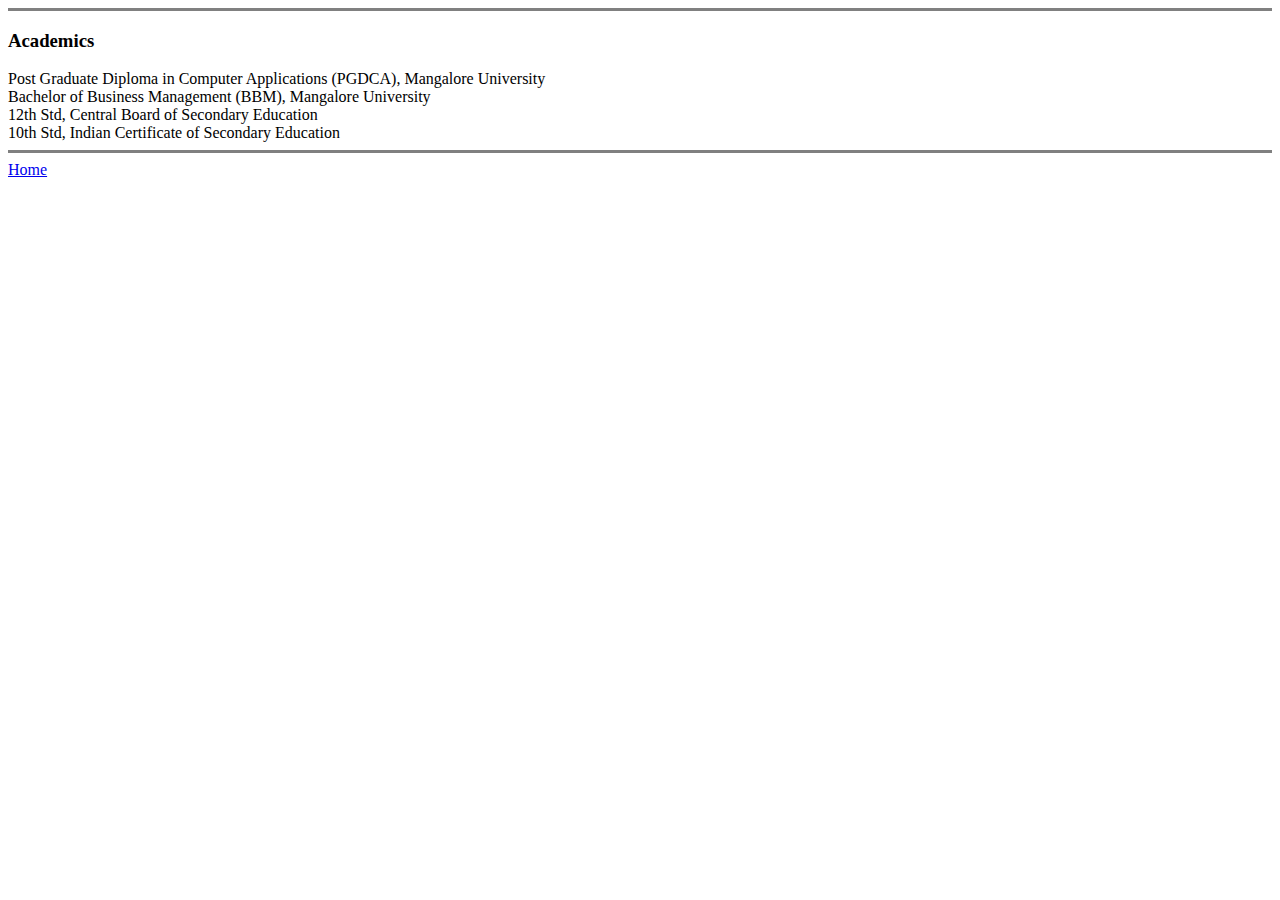
==== academics.html @ 2c9660d0 "Add initial CV website files" ====
<!DOCTYPE html>
<html lang="en" dir="ltr">

<head>
  <meta charset="utf-8">
  <title>Academics</title>
</head>

<body>
  <hr size="3" noshade>
  <h3 style="font-family:calibri">Academics</h3>
  <li style="font-family:calibri">Post Graduate Diploma in Computer Applications (PGDCA), Mangalore University</li>
  <li style="font-family:calibri">Bachelor of Business Management (BBM), Mangalore University</li>
  <li style="font-family:calibri">12th Std, Central Board of Secondary Education</li>
  <li style="font-family:calibri">10th Std, Indian Certificate of Secondary Education</li>
  <hr size="3" noshade>
  <a href="./index.html" style="font-family:calibri">Home</a>
</body>

</html>
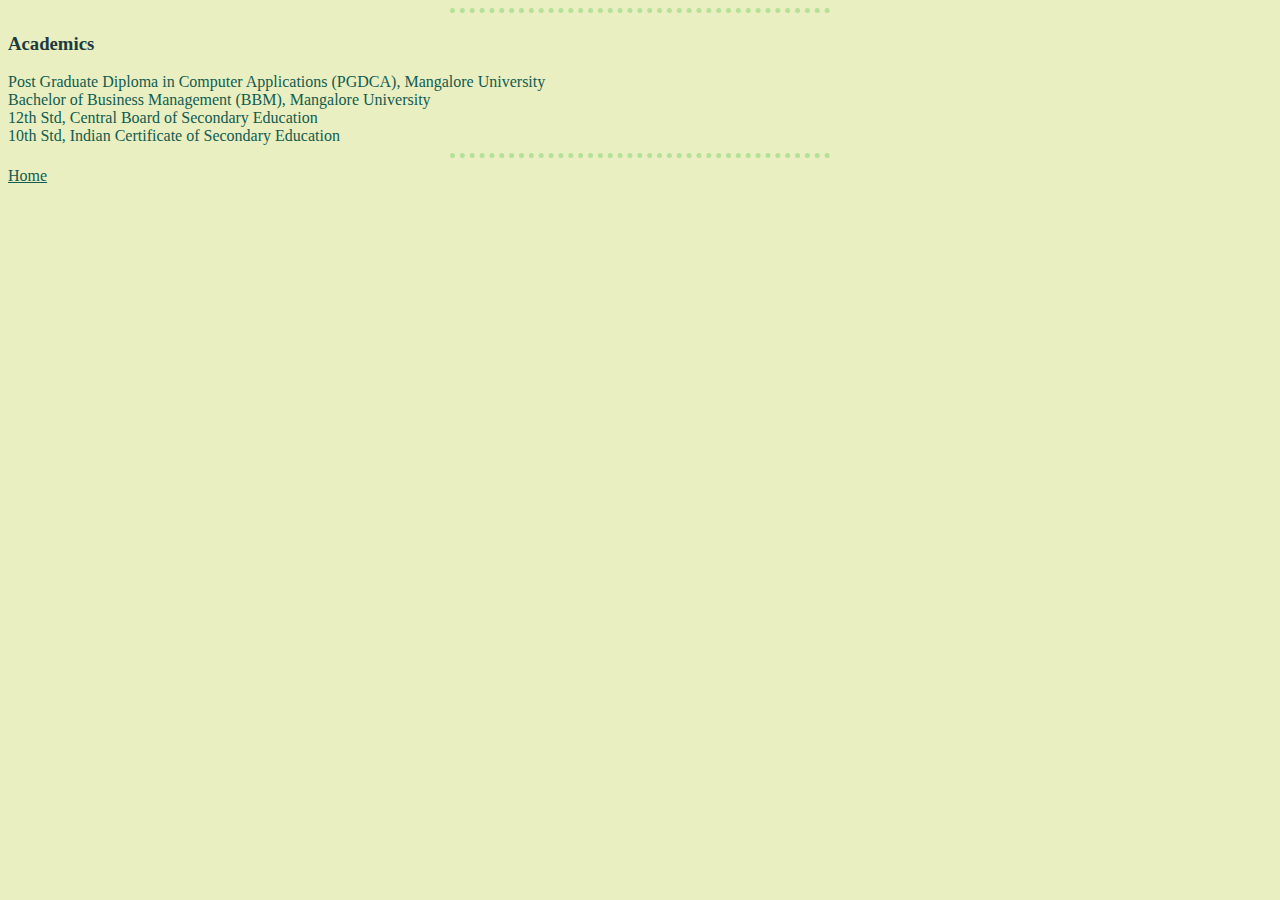
==== commit 68fd2e50: "Add files via upload" ====
--- a/academics.html
+++ b/academics.html
@@ -4,6 +4,7 @@
 <head>
   <meta charset="utf-8">
   <title>Academics</title>
+  <link rel="stylesheet" href="./css/styles.css">
 </head>
 
 <body>
--- a/css/styles.css
+++ b/css/styles.css
@@ -0,0 +1,26 @@
+body {
+  background-color: #E9EFC0;
+  color: #125B50;
+
+}
+h1 {
+  color: #1A3C40;
+}
+h3 {
+  color: #1A3C40;
+}
+hr {
+  border-style: none;
+  background-color: inherit;
+  border-top: 5px dotted #B4E197;
+  width: 30%;
+}
+a {
+  color: inherit;
+}
+img {
+  height: 120px;
+}
+input {
+  #125B50;  
+}
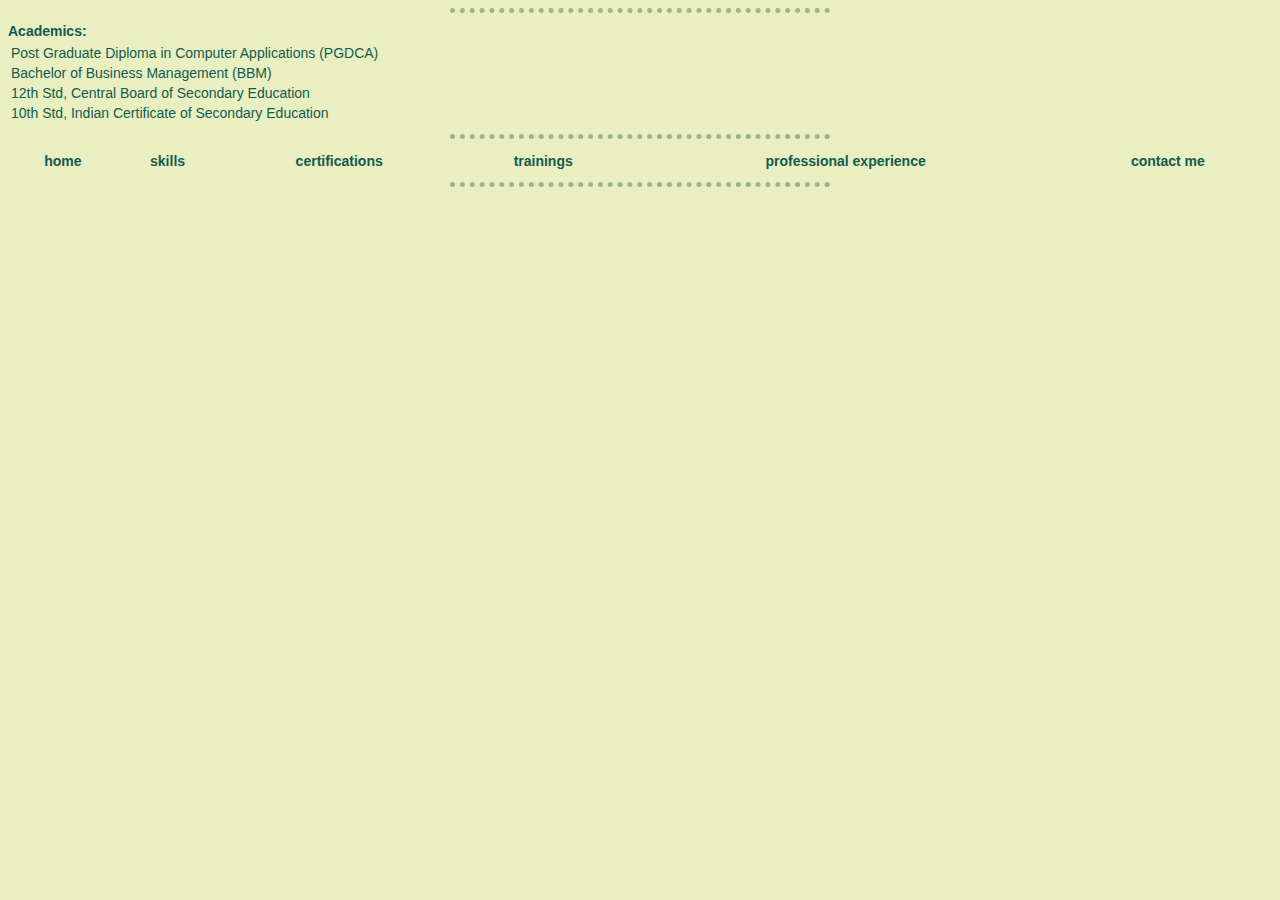
==== commit f31549a8: "Add files via upload" ====
--- a/academics.html
+++ b/academics.html
@@ -5,17 +5,57 @@
   <meta charset="utf-8">
   <title>Academics</title>
   <link rel="stylesheet" href="./css/styles.css">
+  <link rel="icon" href="./favicon.ico?v=2">
 </head>
 
 <body>
   <hr size="3" noshade>
-  <h3 style="font-family:calibri">Academics</h3>
-  <li style="font-family:calibri">Post Graduate Diploma in Computer Applications (PGDCA), Mangalore University</li>
-  <li style="font-family:calibri">Bachelor of Business Management (BBM), Mangalore University</li>
-  <li style="font-family:calibri">12th Std, Central Board of Secondary Education</li>
-  <li style="font-family:calibri">10th Std, Indian Certificate of Secondary Education</li>
+  <h3>Academics:</h3>
+  <table width="100%" border="0">
+    <tr>
+      <td>
+        <table style="width:100%" border="0">
+          <tr align=center>
+            <li>Post Graduate Diploma in Computer Applications (PGDCA)</li>
+          </tr>
+          <tr>
+            <li>Bachelor of Business Management (BBM)</li>
+          </tr>
+          <tr>
+            <li>12th Std, Central Board of Secondary Education</li>
+          </tr>
+          <tr>
+            <li>10th Std, Indian Certificate of Secondary Education</li>
+          </tr>
+        </table>
+      </td>
+    </tr>
+  </table>
   <hr size="3" noshade>
-  <a href="./index.html" style="font-family:calibri">Home</a>
+  <table style="width:100%" border="0"
+    <tr>
+      <td align=center>
+        <h3><a href="./index.html">home</a></h3>
+      </td>
+      <td align=center>
+        <h3><a href="./skills.html">skills</a></h3>
+      </td>
+      <td align=center>
+        <h3><a href="./certifications.html">certifications</a></h3>
+      </td>
+      <td align=center>
+        <h3><a href="./trainings.html">trainings</a></h3>
+      </td>
+      <td align=center>
+        <h3><a href="./profession.html">professional experience</a></h3>
+      </td>
+      <td align=center>
+        <h3><a href="./contact.html">contact me</a></h3>
+      </td>
+    </tr>
+  </table>
+
+  <hr size="3" noshade>
 </body>
 
 </html>
--- a/css/styles.css
+++ b/css/styles.css
@@ -1,26 +1,102 @@
 body {
   background-color: #E9EFC0;
   color: #125B50;
+  font-family: 'Overpass', sans-serif;
+  font-stretch: expanded;
+  font-weight: normal;
+  font-size: 100%;
+}
 
+h1 {
+  color: inherit;
+  width: 10%;
+  margin: 0 auto 0 auto;
+  font-family: 'Kaushan Script', cursive;
 }
-h1 {
-  color: #1A3C40;
+
+.top-cloud {
+  position: absolute;
+  right: 300px;
+  top: 50px;
 }
+.bottom-cloud {
+  position: absolute;
+  left: 200px;
+  bottom: 200px;
+}
+
+
+
+.top-container {
+  background-color: inherit;
+  position: relative;
+  padding-top: 200px;
+  text-align: center;
+  margin: auto;
+}
+
+.pro {
+  text-decoration: underline;
+  font-family: inherit;
+}
+
 h3 {
-  color: #1A3C40;
+  display: inline;
+  color: #125B50;
+  font-family: "Overpass", "Trebuchet MS", "Lucida Grande", "Lucida Sans Unicode", "Lucida Sans", "Arimo", Tahoma, sans-serif;
+  font-size: 14px;
+  font-style: normal;
+  font-variant: normal;
+  font-weight: 700;
+  line-height: 15.4px;
 }
+
 hr {
   border-style: none;
   background-color: inherit;
-  border-top: 5px dotted #B4E197;
+  border-top: 5px dotted #A2B38B;
   width: 30%;
 }
+
 a {
   color: inherit;
+  text-decoration: none;
 }
-img {
-  height: 120px;
+
+table {
+  table-layout: auto;
+  text-align: left;
+  color: #125B50;
+  font-family: "Overpass", "Trebuchet MS", "Lucida Grande", "Lucida Sans Unicode", "Lucida Sans", "Arimo", Tahoma, sans-serif;
+  font-size: 14px;
+  font-style: normal;
+  font-variant: normal;
+  font-weight: 400;
+  line-height: 20px;
 }
-input {
-  #125B50;  
+
+p {
+  margin: 0 auto 0 auto;
+  color: #125B50;
+  font-family: "Overpass", "Trebuchet MS", "Lucida Grande", "Lucida Sans Unicode", "Lucida Sans", "Arimo", Tahoma, sans-serif;
+  font-size: 14px;
+  font-style: normal;
+  font-variant: normal;
+  font-weight: 400;
+  line-height: 20px;
 }
+li {
+  width: auto;
+  margin: 0 auto 0 auto;
+  color: #125B50;
+  font-family: "Overpass", "Trebuchet MS", "Lucida Grande", "Lucida Sans Unicode", "Lucida Sans", "Arimo", Tahoma, sans-serif;
+  font-size: 14px;
+  font-style: normal;
+  font-variant: normal;
+  font-weight: 400;
+  line-height: 20px;
+}
+
+h3:hover {
+  color: orange;
+}
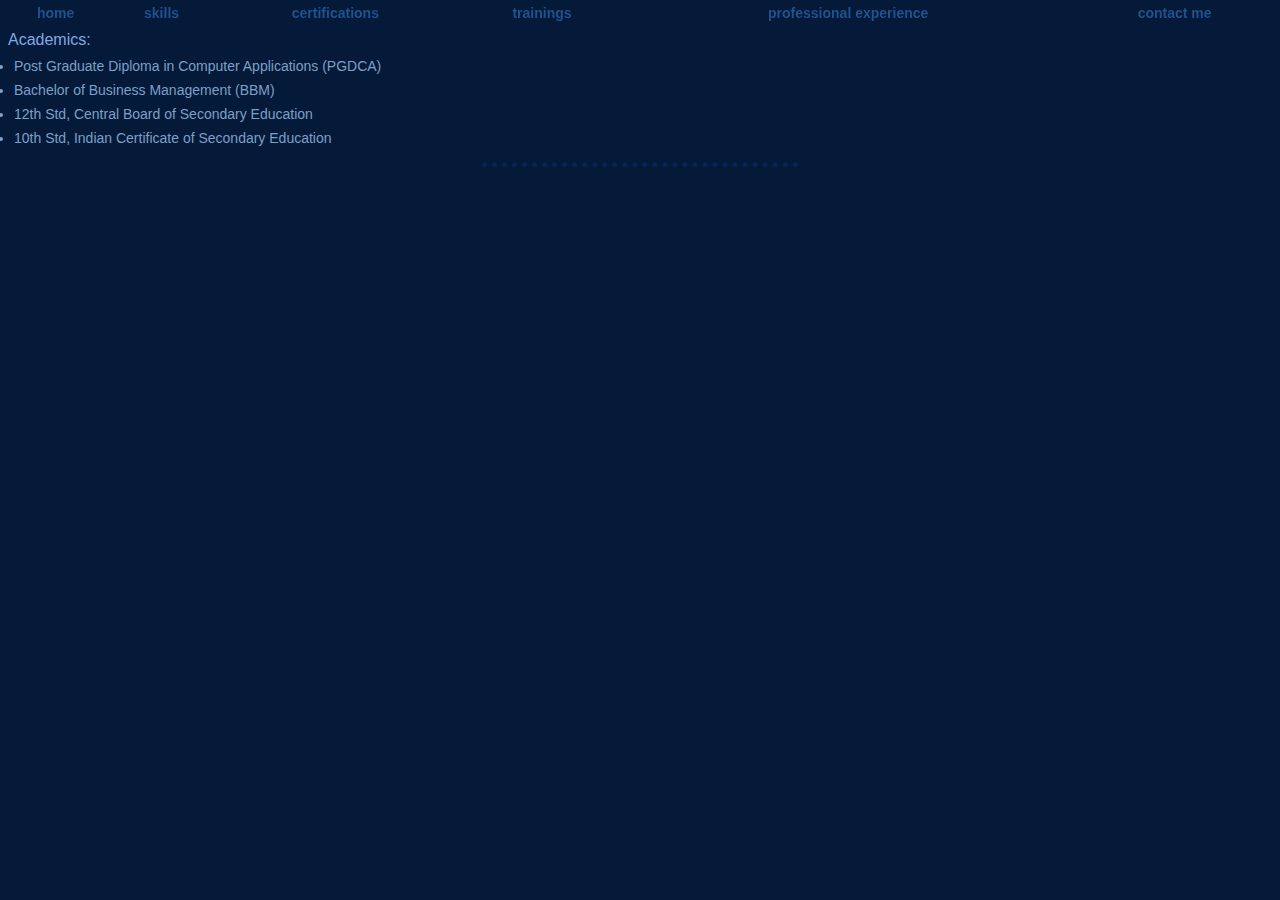
==== commit 54b3c056: "Add files via upload" ====
--- a/academics.html
+++ b/academics.html
@@ -9,51 +9,52 @@
 </head>
 
 <body>
-  <hr size="3" noshade>
-  <h3>Academics:</h3>
+<div class="navbar">
+  <table style="width:100%" border="0" <tr>
+    <td align=center>
+      <h3><a href="./index.html">home</a></h3>
+    </td>
+    <td align=center>
+      <h3><a href="./skills.html">skills</a></h3>
+    </td>
+    <td align=center>
+      <h3><a href="./certifications.html">certifications</a></h3>
+    </td>
+    <td align=center>
+      <h3><a href="./trainings.html">trainings</a></h3>
+    </td>
+    <td align=center>
+      <h3><a href="./profession.html">professional experience</a></h3>
+    </td>
+    <td align=center>
+      <h3><a href="./contact.html">contact me</a></h3>
+    </td>
+    </tr>
+  </table>
+</div>
+  <div class="general">
+  <h3 class="title">Academics:</h3>
   <table width="100%" border="0">
     <tr>
       <td>
         <table style="width:100%" border="0">
-          <tr align=center>
-            <li>Post Graduate Diploma in Computer Applications (PGDCA)</li>
+          <tr>
+            <td><li>Post Graduate Diploma in Computer Applications (PGDCA)</li></td>
           </tr>
           <tr>
-            <li>Bachelor of Business Management (BBM)</li>
+            <td><li>Bachelor of Business Management (BBM)</li></td>
           </tr>
           <tr>
-            <li>12th Std, Central Board of Secondary Education</li>
+            <td><li>12th Std, Central Board of Secondary Education</li></td>
           </tr>
           <tr>
-            <li>10th Std, Indian Certificate of Secondary Education</li>
+            <td><li>10th Std, Indian Certificate of Secondary Education</li></td>
           </tr>
         </table>
       </td>
     </tr>
   </table>
-  <hr size="3" noshade>
-  <table style="width:100%" border="0"
-    <tr>
-      <td align=center>
-        <h3><a href="./index.html">home</a></h3>
-      </td>
-      <td align=center>
-        <h3><a href="./skills.html">skills</a></h3>
-      </td>
-      <td align=center>
-        <h3><a href="./certifications.html">certifications</a></h3>
-      </td>
-      <td align=center>
-        <h3><a href="./trainings.html">trainings</a></h3>
-      </td>
-      <td align=center>
-        <h3><a href="./profession.html">professional experience</a></h3>
-      </td>
-      <td align=center>
-        <h3><a href="./contact.html">contact me</a></h3>
-      </td>
-    </tr>
-  </table>
+</div>
 
   <hr size="3" noshade>
 </body>
--- a/css/styles.css
+++ b/css/styles.css
@@ -1,6 +1,6 @@
 body {
-  background-color: #E9EFC0;
-  color: #125B50;
+  background-color: #051939;
+  color: #7ca0c7;
   font-family: 'Overpass', sans-serif;
   font-stretch: expanded;
   font-weight: normal;
@@ -9,30 +9,47 @@
 
 h1 {
   color: inherit;
-  width: 10%;
+  width: 20%;
   margin: 0 auto 0 auto;
   font-family: 'Kaushan Script', cursive;
+  font-size: 300%;
+  line-height: 200%;
 }
 
-.top-cloud {
-  position: absolute;
-  right: 300px;
-  top: 50px;
+.navbar {
+  height: 20px;
+  width: 100%;
+  position: fixed;
+  background-color: inherit;
+  top: 0;
+  left: 0;
+  z-index: 10;
 }
-.bottom-cloud {
-  position: absolute;
-  left: 200px;
-  bottom: 200px;
-}
-
-
 
 .top-container {
   background-color: inherit;
   position: relative;
-  padding-top: 200px;
+  text-align: center;
+  margin-top: 50px;
+  padding-top: 100px;
+  font-weight: normal;
+}
+
+.general {
+  position: relative;
+  text-align: left;
+  margin-top: 30px;
+}
+
+.bottom-container {
+  background-color: inherit;
+  color: #7ca0c7;
+  position: relative;
   text-align: center;
   margin: auto;
+  font-stretch: expanded;
+  font-weight: lighter;
+  font-size: 75%;
 }
 
 .pro {
@@ -42,7 +59,18 @@
 
 h3 {
   display: inline;
-  color: #125B50;
+  color: #1f528e;
+  font-family: "Overpass", "Trebuchet MS", "Lucida Grande", "Lucida Sans Unicode", "Lucida Sans", "Arimo", Tahoma, sans-serif;
+  font-size: 14px;
+  font-style: normal;
+  font-variant: normal;
+  font-weight: 700;
+  line-height: 15.4px;
+}
+
+.intro {
+  display: inline;
+  color: #1f528e;
   font-family: "Overpass", "Trebuchet MS", "Lucida Grande", "Lucida Sans Unicode", "Lucida Sans", "Arimo", Tahoma, sans-serif;
   font-size: 14px;
   font-style: normal;
@@ -54,8 +82,15 @@
 hr {
   border-style: none;
   background-color: inherit;
-  border-top: 5px dotted #A2B38B;
-  width: 30%;
+  border-top: 5px dotted #072554;
+  width: 25%;
+}
+
+.blank-hr {
+  border-style: none;
+  background-color: inherit;
+  border-top: 5px dotted #072554;
+  width: 0;
 }
 
 a {
@@ -66,7 +101,7 @@
 table {
   table-layout: auto;
   text-align: left;
-  color: #125B50;
+  color: #7ca0c7;
   font-family: "Overpass", "Trebuchet MS", "Lucida Grande", "Lucida Sans Unicode", "Lucida Sans", "Arimo", Tahoma, sans-serif;
   font-size: 14px;
   font-style: normal;
@@ -77,18 +112,19 @@
 
 p {
   margin: 0 auto 0 auto;
-  color: #125B50;
+  color: #7ca0c7;
   font-family: "Overpass", "Trebuchet MS", "Lucida Grande", "Lucida Sans Unicode", "Lucida Sans", "Arimo", Tahoma, sans-serif;
   font-size: 14px;
   font-style: normal;
   font-variant: normal;
-  font-weight: 400;
+  font-weight: 300;
   line-height: 20px;
 }
+
 li {
   width: auto;
   margin: 0 auto 0 auto;
-  color: #125B50;
+  color: #7ca0c7;
   font-family: "Overpass", "Trebuchet MS", "Lucida Grande", "Lucida Sans Unicode", "Lucida Sans", "Arimo", Tahoma, sans-serif;
   font-size: 14px;
   font-style: normal;
@@ -97,6 +133,20 @@
   line-height: 20px;
 }
 
+.title {
+  color: #81a9e4;
+  font-size: 16px;
+  font-style: normal;
+  font-variant: normal;
+  font-weight: 400;
+  line-height: 20px;
+}
+
 h3:hover {
-  color: orange;
+  color: #84888e;
 }
+
+.workinp{
+  display: block;
+  margin: 0 auto 0 auto;
+}
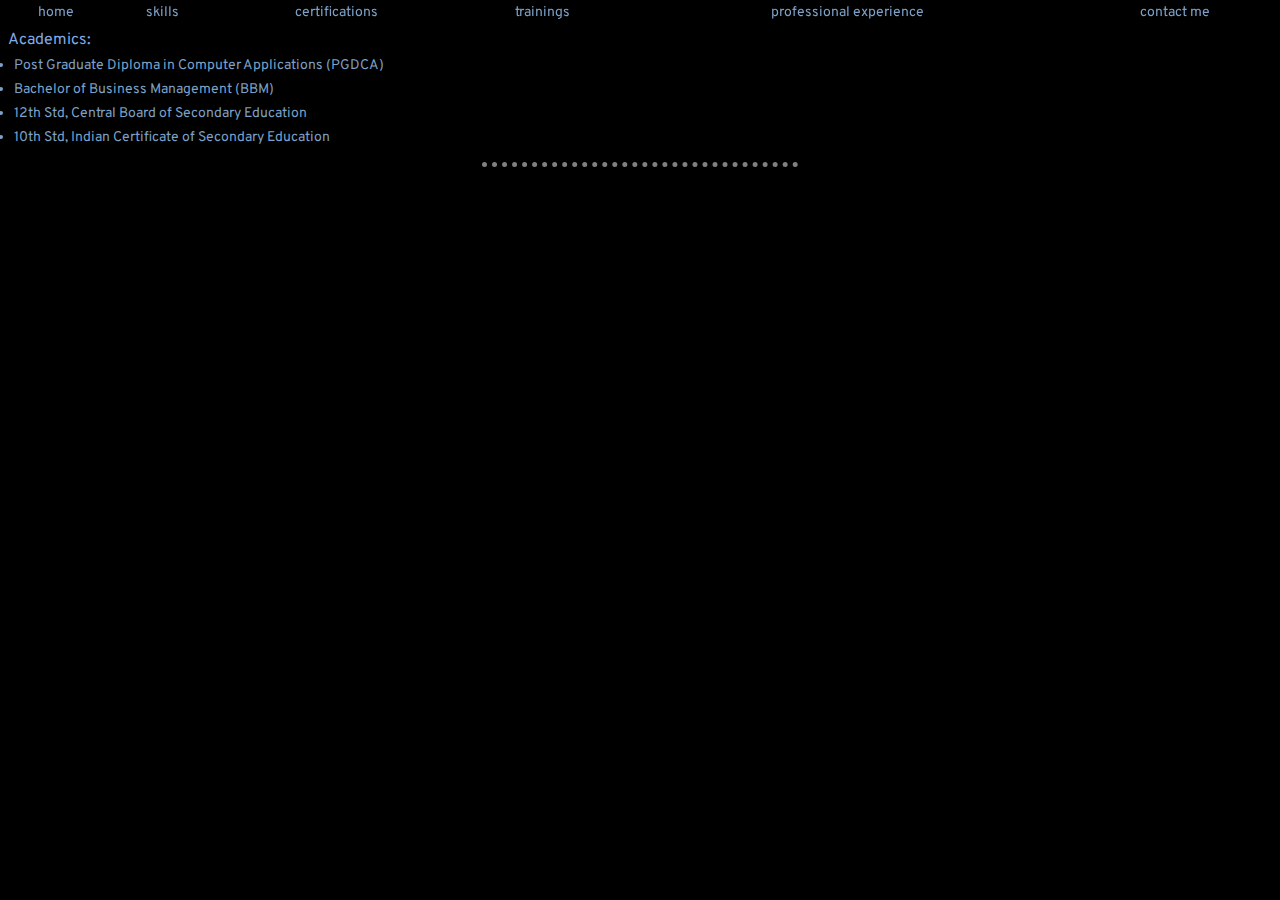
==== commit e66e1436: "Add files via upload" ====
--- a/academics.html
+++ b/academics.html
@@ -6,28 +6,31 @@
   <title>Academics</title>
   <link rel="stylesheet" href="./css/styles.css">
   <link rel="icon" href="./favicon.ico?v=2">
+  <link rel="preconnect" href="https://fonts.googleapis.com">
+  <link rel="preconnect" href="https://fonts.gstatic.com" crossorigin>
+  <link href="https://fonts.googleapis.com/css2?family=Kaushan+Script&family=Overpass&display=swap" rel="stylesheet">
 </head>
 
 <body>
 <div class="navbar">
   <table style="width:100%" border="0" <tr>
     <td align=center>
-      <h3><a href="./index.html">home</a></h3>
+      <a href="./index.html">home</a>
     </td>
     <td align=center>
-      <h3><a href="./skills.html">skills</a></h3>
+      <a href="./skills.html">skills</a>
     </td>
     <td align=center>
-      <h3><a href="./certifications.html">certifications</a></h3>
+      <a href="./certifications.html">certifications</a>
     </td>
     <td align=center>
-      <h3><a href="./trainings.html">trainings</a></h3>
+      <a href="./trainings.html">trainings</a>
     </td>
     <td align=center>
-      <h3><a href="./profession.html">professional experience</a></h3>
+      <a href="./profession.html">professional experience</a>
     </td>
     <td align=center>
-      <h3><a href="./contact.html">contact me</a></h3>
+      <a href="./contact.html">contact me</a>
     </td>
     </tr>
   </table>
@@ -57,6 +60,13 @@
 </div>
 
   <hr size="3" noshade>
+  <div class="demo-wrap">
+    <img
+      class="demo-bg"
+      src="./images/wip.png"
+      alt="work in progress"
+    >
+  </div>
 </body>
 
 </html>
--- a/css/styles.css
+++ b/css/styles.css
@@ -1,19 +1,96 @@
 body {
-  background-color: #051939;
+  background-color: black; </*#051939*/
   color: #7ca0c7;
   font-family: 'Overpass', sans-serif;
   font-stretch: expanded;
   font-weight: normal;
   font-size: 100%;
+  background-repeat: no-repeat;
+  background-size: 100% 100%;
+
 }
 
 h1 {
-  color: inherit;
+  color: #7ca0c7;
   width: 20%;
   margin: 0 auto 0 auto;
   font-family: 'Kaushan Script', cursive;
   font-size: 300%;
   line-height: 200%;
+}
+
+h3 {
+  display: inline;
+  color: #1f528e;
+  font-family: "Overpass", "Trebuchet MS", "Lucida Grande", "Lucida Sans Unicode", "Lucida Sans", "Arimo", Tahoma, sans-serif;
+  font-size: 14px;
+  font-style: normal;
+  font-variant: normal;
+  font-weight: 700;
+  line-height: 15.4px;
+}
+
+hr {
+  border-style: none;
+  background-color: inherit;
+  border-top: 5px dotted grey; /*#072554-->*/
+  width: 25%;
+}
+
+a {
+  color: #7ca0c7;
+  text-decoration: none;
+}
+
+a:hover {
+  color: #81a9e4;
+}
+
+
+table {
+  table-layout: auto;
+  text-align: left;
+  color: #7ca0c7;
+  font-family: "Overpass", "Trebuchet MS", "Lucida Grande", "Lucida Sans Unicode", "Lucida Sans", "Arimo", Tahoma, sans-serif;
+  font-size: 14px;
+  font-style: normal;
+  font-variant: normal;
+  font-weight: 400;
+  line-height: 20px;
+}
+
+p {
+  margin: 0 auto 0 auto;
+  color: #7ca0c7;
+  font-family: "Overpass", "Trebuchet MS", "Lucida Grande", "Lucida Sans Unicode", "Lucida Sans", "Arimo", Tahoma, sans-serif;
+  font-size: 14px;
+  font-style: normal;
+  font-variant: normal;
+  font-weight: 300;
+  line-height: 25px;
+}
+
+li {
+  width: auto;
+  margin: 0 auto 0 auto;
+  color: #7ca0c7;
+  font-family: "Overpass", "Trebuchet MS", "Lucida Grande", "Lucida Sans Unicode", "Lucida Sans", "Arimo", Tahoma, sans-serif;
+  font-size: 14px;
+  font-style: normal;
+  font-variant: normal;
+  font-weight: 400;
+  line-height: 20px;
+}
+
+
+.title {
+  color: #81a9e4;
+  background-color: inherit;
+  font-size: 16px;
+  font-style: normal;
+  font-variant: normal;
+  font-weight: 400;
+  line-height: 20px;
 }
 
 .navbar {
@@ -27,7 +104,6 @@
 }
 
 .top-container {
-  background-color: inherit;
   position: relative;
   text-align: center;
   margin-top: 50px;
@@ -42,8 +118,7 @@
 }
 
 .bottom-container {
-  background-color: inherit;
-  color: #7ca0c7;
+  color: #1f528e;
   position: relative;
   text-align: center;
   margin: auto;
@@ -55,17 +130,16 @@
 .pro {
   text-decoration: underline;
   font-family: inherit;
-}
-
-h3 {
-  display: inline;
-  color: #1f528e;
-  font-family: "Overpass", "Trebuchet MS", "Lucida Grande", "Lucida Sans Unicode", "Lucida Sans", "Arimo", Tahoma, sans-serif;
-  font-size: 14px;
-  font-style: normal;
-  font-variant: normal;
-  font-weight: 700;
-  line-height: 15.4px;
+  background-color: inherit;
+}
+
+.workinp {
+  display: block;
+  margin: 0 auto 0 auto;
+}
+
+.WIP {
+  margin: auto;
 }
 
 .intro {
@@ -76,14 +150,7 @@
   font-style: normal;
   font-variant: normal;
   font-weight: 700;
-  line-height: 15.4px;
-}
-
-hr {
-  border-style: none;
-  background-color: inherit;
-  border-top: 5px dotted #072554;
-  width: 25%;
+  line-height: 25px;
 }
 
 .blank-hr {
@@ -93,60 +160,66 @@
   width: 0;
 }
 
-a {
-  color: inherit;
+.btn {
+  background: inherit;
+  background-image: -webkit-linear-gradient(top, #072554, #1f528e);
+  background-image: -moz-linear-gradient(top, #072554, #1f528e);
+  background-image: -ms-linear-gradient(top, #072554, #1f528e);
+  background-image: -o-linear-gradient(top, #072554, #1f528e);
+  background-image: linear-gradient(to bottom, #072554, #1f528e);
+  -webkit-border-radius: 28;
+  -moz-border-radius: 28;
+  border-radius: 28px;
+  font-family: "Overpass", "Trebuchet MS", "Lucida Grande", "Lucida Sans Unicode", "Lucida Sans", "Arimo", Tahoma, sans-serif;
+  color: #ffffff;
+  font-size: 14px;
+  padding: 5px;
   text-decoration: none;
 }
 
-table {
-  table-layout: auto;
-  text-align: left;
-  color: #7ca0c7;
-  font-family: "Overpass", "Trebuchet MS", "Lucida Grande", "Lucida Sans Unicode", "Lucida Sans", "Arimo", Tahoma, sans-serif;
-  font-size: 14px;
-  font-style: normal;
-  font-variant: normal;
-  font-weight: 400;
-  line-height: 20px;
-}
-
-p {
-  margin: 0 auto 0 auto;
-  color: #7ca0c7;
-  font-family: "Overpass", "Trebuchet MS", "Lucida Grande", "Lucida Sans Unicode", "Lucida Sans", "Arimo", Tahoma, sans-serif;
-  font-size: 14px;
-  font-style: normal;
-  font-variant: normal;
-  font-weight: 300;
-  line-height: 20px;
-}
-
-li {
-  width: auto;
-  margin: 0 auto 0 auto;
-  color: #7ca0c7;
-  font-family: "Overpass", "Trebuchet MS", "Lucida Grande", "Lucida Sans Unicode", "Lucida Sans", "Arimo", Tahoma, sans-serif;
-  font-size: 14px;
-  font-style: normal;
-  font-variant: normal;
-  font-weight: 400;
-  line-height: 20px;
-}
-
-.title {
-  color: #81a9e4;
-  font-size: 16px;
-  font-style: normal;
-  font-variant: normal;
-  font-weight: 400;
-  line-height: 20px;
-}
-
-h3:hover {
-  color: #84888e;
-}
-
-.workinp{
-  display: block;
-  margin: 0 auto 0 auto;
-}
+.btn:hover {
+  background: inherit;
+  background-image: -webkit-linear-gradient(top, #1f528e, #3498db);
+  background-image: -moz-linear-gradient(top, #1f528e, #3498db);
+  background-image: -ms-linear-gradient(top, #1f528e, #3498db);
+  background-image: -o-linear-gradient(top, #1f528e, #3498db);
+  background-image: linear-gradient(to bottom, #1f528e, #3498db);
+  text-decoration: none;
+}
+
+.bg {
+  /* The image used */
+  background-image: url("../images/WIP.png");
+
+  /* Full height */
+  height: 100%;
+
+  /* Center and scale the image nicely */
+  background-position: center;
+  background-repeat: no-repeat;
+  background-size: cover;
+}
+
+.demo-wrap {
+  overflow: hidden;
+  position: relative;
+}
+
+.demo-bg {
+  opacity: 0.1;
+  position: fixed;
+  left: 0;
+  top: 0;
+  z-index: 0;
+  width: 100%;
+  height: auto;
+  z-index: -1;
+}
+
+.demo-content {
+  position: relative;
+  opacity: 0.3;
+  font-family: 'Kaushan Script', cursive;
+  font-size: 200%;
+
+}
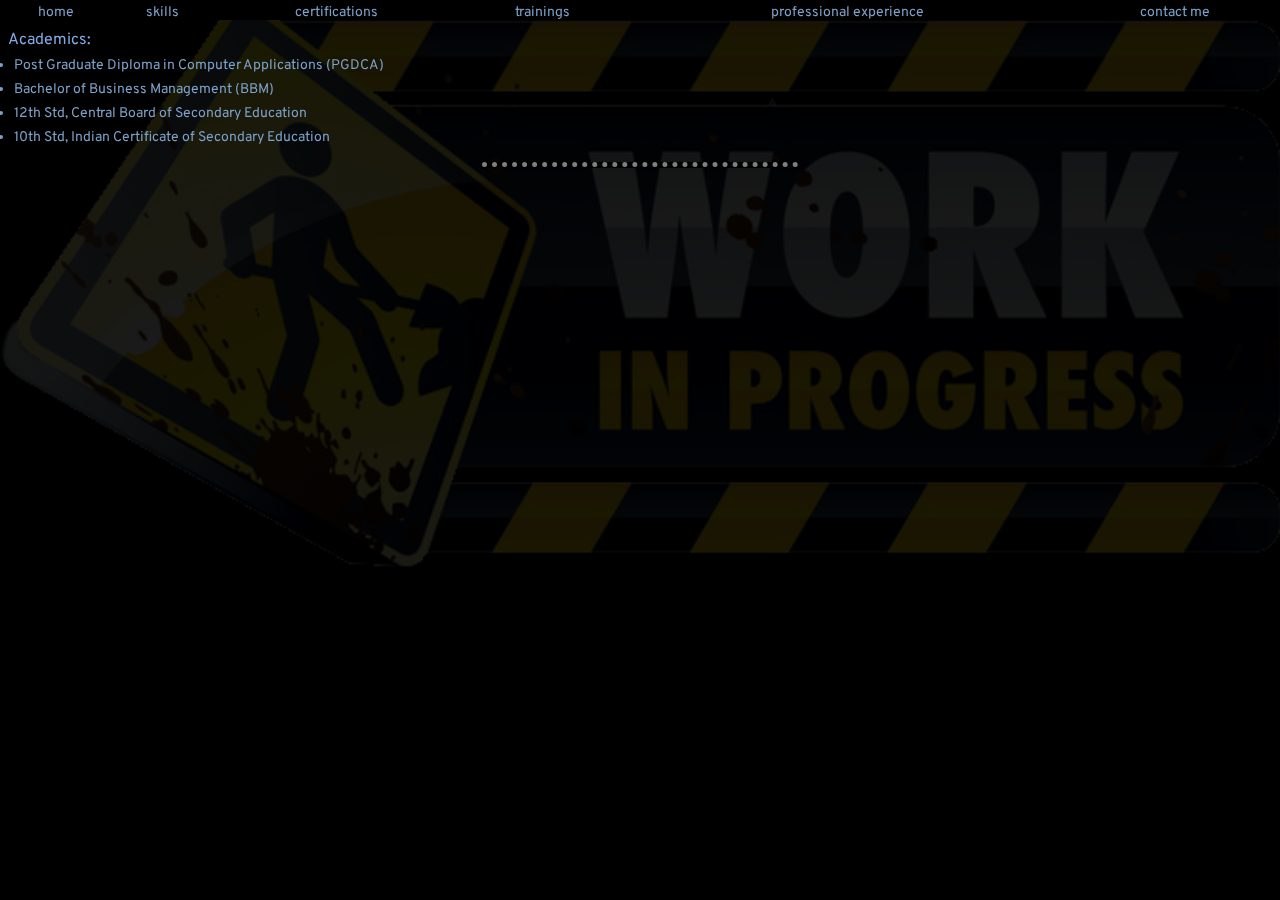
==== commit 1c601960: "Update academics.html" ====
--- a/academics.html
+++ b/academics.html
@@ -63,7 +63,7 @@
   <div class="demo-wrap">
     <img
       class="demo-bg"
-      src="./images/wip.png"
+      src="./images/WIP.png"
       alt="work in progress"
     >
   </div>
